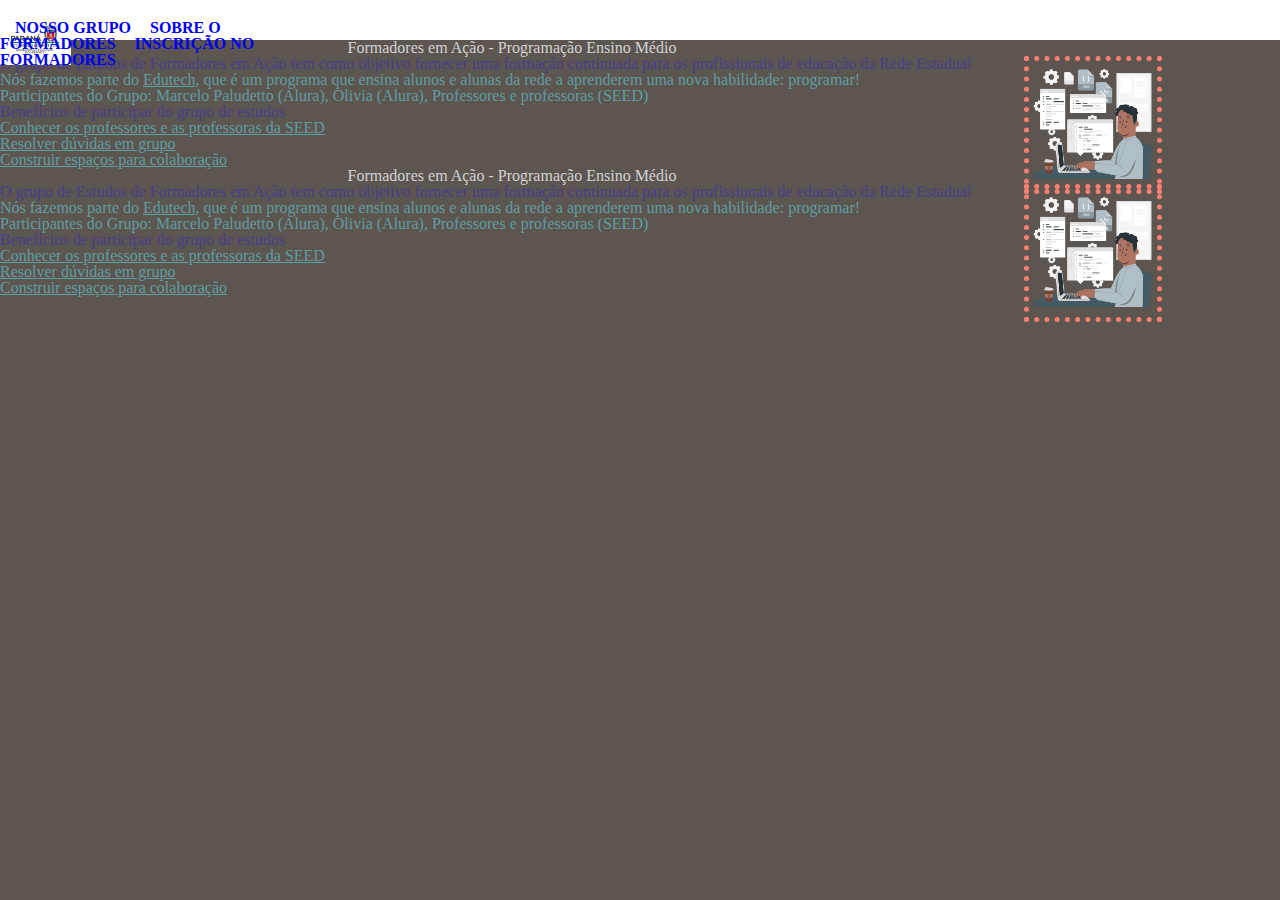
==== index.html @ d4cb0d26 "edit" ====
<!DOCTYPE html>
<html lang="pt" dir="ltr">
  <head>
    <meta charset="utf-8">
    <title>Nosso grupo</title>
    <link rel="stylesheet" href="reset.css">
    <link rel="stylesheet" href="style.css">
    
  </head>
  <body>
<header>
  <div class="menu">
      <img id="logo" src="logo seed.png"> 
       <nav>
        <ul>
          <li><a href="index.html">Nosso grupo</a></li>
          <li><a href="https://professor.escoladigital.pr.gov.br/formadores_acao">Sobre o Formadores</a></li>
          <li><a href="inscrição.html">Inscrição no Formadores</a></li>
        </ul>
       </nav>
    </div>
  </header>
      <div class="texto-principal" >
        <h1>Formadores em Ação - Programação Ensino Médio</h1>
        <img id="imagem-principal" src="coding-image.png">

        <h2>O grupo de <b>Estudos de Formadores em Ação</b> tem como objetivo fornecer uma formação
                continuada para os profissionais de educação da Rede Estadual</h2>
        <p>Nós fazemos parte do <u>Edutech</u>, que é um programa que ensina alunos e alunas da rede a
              aprenderem uma nova habilidade: programar!</p>
        <p>Participantes do Grupo: Marcelo Paludetto (Alura), Olivia (Alura), Professores e professoras (SEED)</p>
    </div>

  <div class="lista">
      <h2>Benefícios de participar do grupo de estudos</h2>
      <ul>
        <li class="itens">Conhecer os professores e as professoras da SEED</li>
        <li class="itens">Resolver dúvidas em grupo</li>
        <li class="itens">Construir espaços para colaboração</li>
      </ul>
  </div>
  <div class="texto-principal" >
    <h1>Formadores em Ação - Programação Ensino Médio</h1>
    <img id="imagem-principal" src="coding-image.png">

    <h2>O grupo de <b>Estudos de Formadores em Ação</b> tem como objetivo fornecer uma formação
            continuada para os profissionais de educação da Rede Estadual</h2>
    <p>Nós fazemos parte do <u>Edutech</u>, que é um programa que ensina alunos e alunas da rede a
          aprenderem uma nova habilidade: programar!</p>
    <p>Participantes do Grupo: Marcelo Paludetto (Alura), Olivia (Alura), Professores e professoras (SEED)</p>
</div>

<div class="lista">
  <h2>Benefícios de participar do grupo de estudos</h2>
  <ul>
    <li class="itens">Conhecer os professores e as professoras da SEED</li>
    <li class="itens">Resolver dúvidas em grupo</li>
    <li class="itens">Construir espaços para colaboração</li>
  </ul>
</div>
  
  </body>
</html>
---- style.css ----
body {
    background-color:#5c5550;
}
header {
    background: white;
    padding: 20px 0;
}
#logo { 
    width: 25%;
}
nav {
    position: absolute;
    top:0px;
    right: 0px;
}
nav li{ 
    display: inline;
    margin: 0 0 0 15px;
    }
nav a {
        text-decoration: none;
        text-transform: uppercase;
        font-weight: bold;
    }
.menu {position: absolute;
}
    .texto-principal {
    margin-right: 20%; 
}

h1 {
    color: #D3D3D3;
    text-align: center;
}
h2 {
    color: #483D8B;
}
p {
    color:  #5F9EA0;

}
#imagem-principal {
    width: 10%;
    margin-left: 80%;
    border: 5px dotted salmon;
    float: left;
    position: absolute;
}

.itens {
	color:  #5F9EA0;
	text-decoration: underline;
}
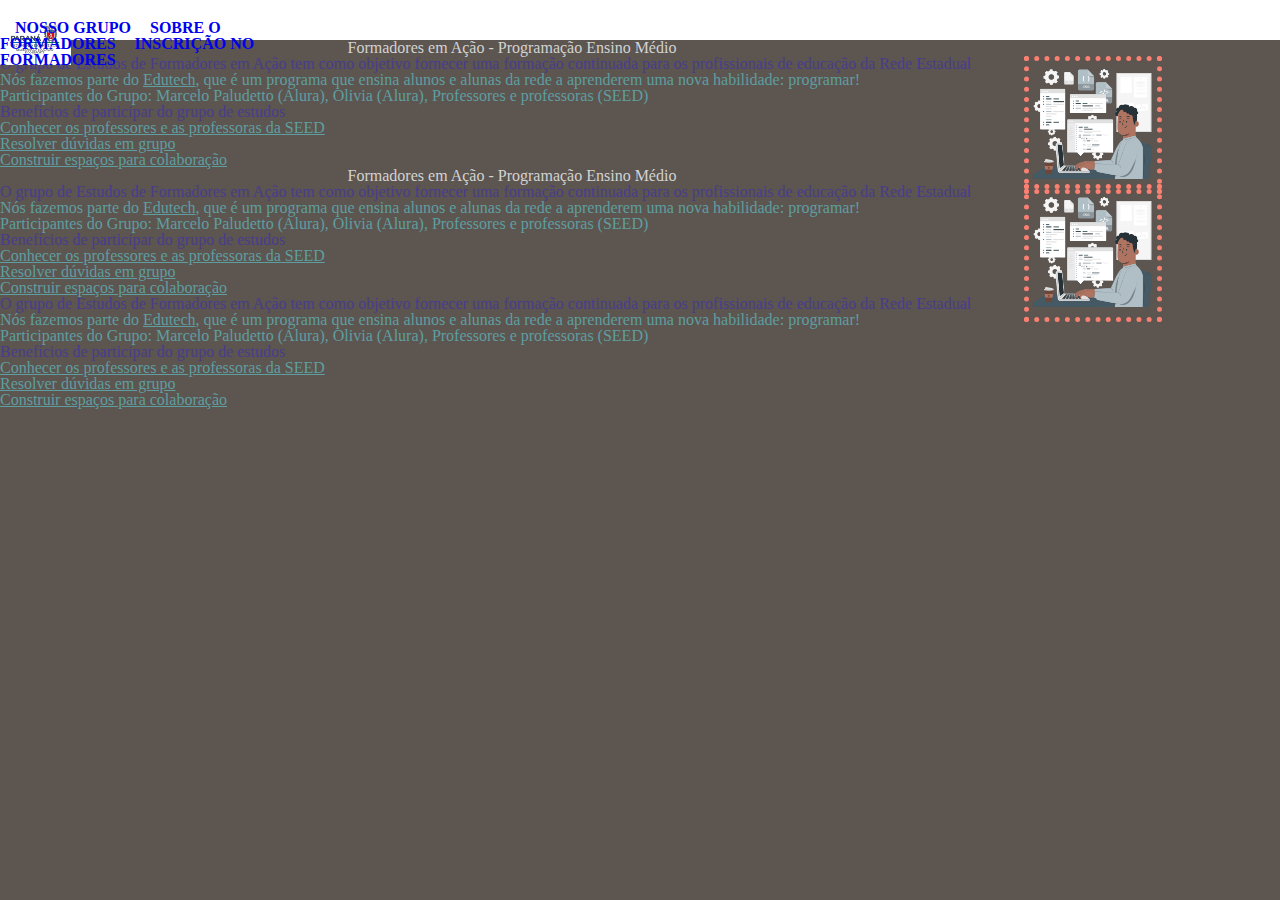
==== commit 1d71526c: "edit" ====
--- a/index.html
+++ b/index.html
@@ -58,6 +58,22 @@
     <li class="itens">Construir espaços para colaboração</li>
   </ul>
 </div>
+<h2>O grupo de <b>Estudos de Formadores em Ação</b> tem como objetivo fornecer uma formação
+  continuada para os profissionais de educação da Rede Estadual</h2>
+<p>Nós fazemos parte do <u>Edutech</u>, que é um programa que ensina alunos e alunas da rede a
+aprenderem uma nova habilidade: programar!</p>
+<p>Participantes do Grupo: Marcelo Paludetto (Alura), Olivia (Alura), Professores e professoras (SEED)</p>
+</div>
+
+<div class="lista">
+<h2>Benefícios de participar do grupo de estudos</h2>
+<ul>
+<li class="itens">Conhecer os professores e as professoras da SEED</li>
+<li class="itens">Resolver dúvidas em grupo</li>
+<li class="itens">Construir espaços para colaboração</li>
+</ul>
+</div>
+
   
   </body>
 </html>
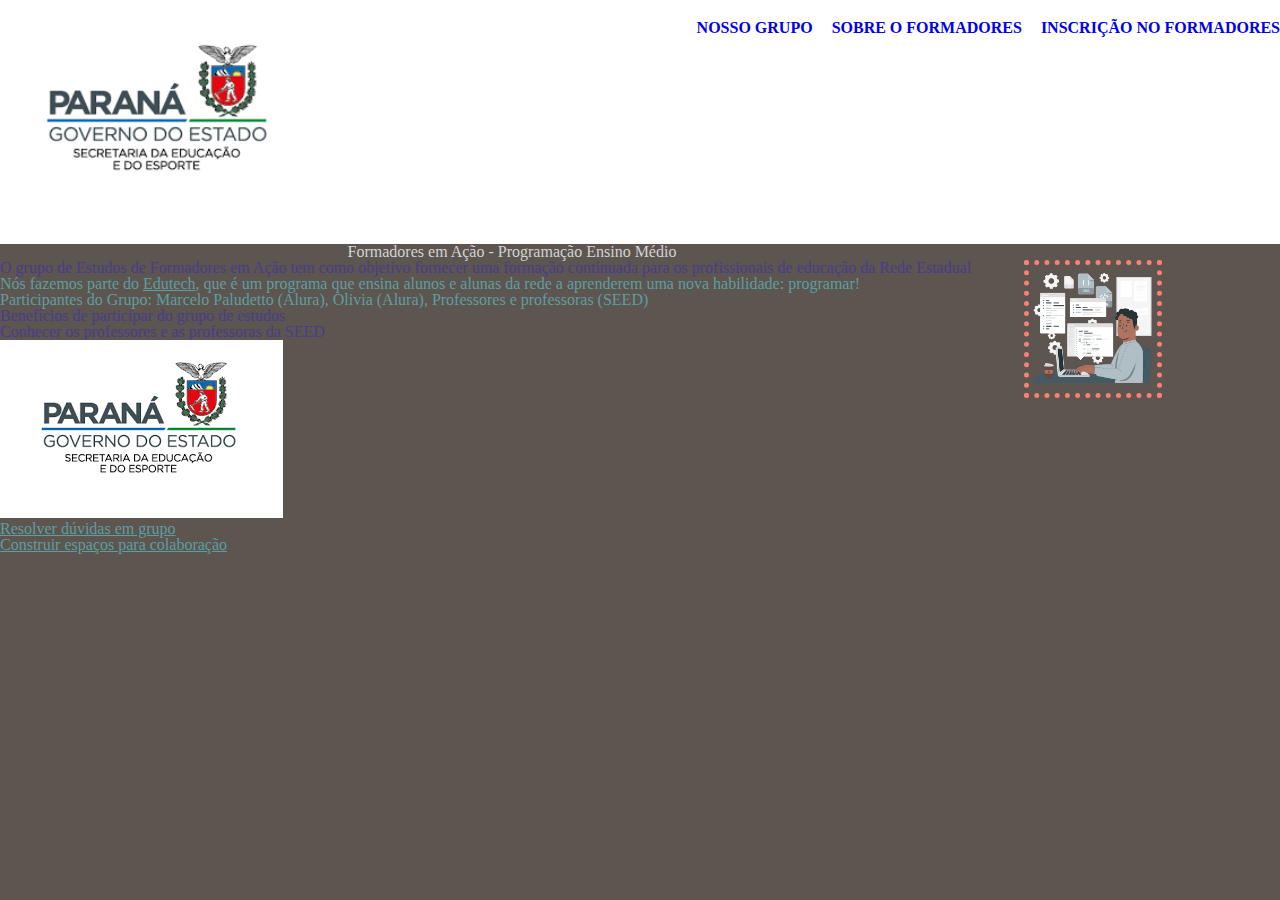
==== commit fd562514: "edit" ====
--- a/index.html
+++ b/index.html
@@ -20,7 +20,8 @@
        </nav>
     </div>
   </header>
-      <div class="texto-principal" >
+  <main>
+      <section class="texto-principal" >
         <h1>Formadores em Ação - Programação Ensino Médio</h1>
         <img id="imagem-principal" src="coding-image.png">
 
@@ -29,51 +30,19 @@
         <p>Nós fazemos parte do <u>Edutech</u>, que é um programa que ensina alunos e alunas da rede a
               aprenderem uma nova habilidade: programar!</p>
         <p>Participantes do Grupo: Marcelo Paludetto (Alura), Olivia (Alura), Professores e professoras (SEED)</p>
-    </div>
+        </section>
 
-  <div class="lista">
+  <section class="lista">
       <h2>Benefícios de participar do grupo de estudos</h2>
       <ul>
-        <li class="itens">Conhecer os professores e as professoras da SEED</li>
+        <li>
+          <h2>Conhecer os professores e as professoras da SEED</h2>
+          <img src="logo seed.png">
+        </li>
         <li class="itens">Resolver dúvidas em grupo</li>
         <li class="itens">Construir espaços para colaboração</li>
       </ul>
-  </div>
-  <div class="texto-principal" >
-    <h1>Formadores em Ação - Programação Ensino Médio</h1>
-    <img id="imagem-principal" src="coding-image.png">
-
-    <h2>O grupo de <b>Estudos de Formadores em Ação</b> tem como objetivo fornecer uma formação
-            continuada para os profissionais de educação da Rede Estadual</h2>
-    <p>Nós fazemos parte do <u>Edutech</u>, que é um programa que ensina alunos e alunas da rede a
-          aprenderem uma nova habilidade: programar!</p>
-    <p>Participantes do Grupo: Marcelo Paludetto (Alura), Olivia (Alura), Professores e professoras (SEED)</p>
-</div>
-
-<div class="lista">
-  <h2>Benefícios de participar do grupo de estudos</h2>
-  <ul>
-    <li class="itens">Conhecer os professores e as professoras da SEED</li>
-    <li class="itens">Resolver dúvidas em grupo</li>
-    <li class="itens">Construir espaços para colaboração</li>
-  </ul>
-</div>
-<h2>O grupo de <b>Estudos de Formadores em Ação</b> tem como objetivo fornecer uma formação
-  continuada para os profissionais de educação da Rede Estadual</h2>
-<p>Nós fazemos parte do <u>Edutech</u>, que é um programa que ensina alunos e alunas da rede a
-aprenderem uma nova habilidade: programar!</p>
-<p>Participantes do Grupo: Marcelo Paludetto (Alura), Olivia (Alura), Professores e professoras (SEED)</p>
-</div>
-
-<div class="lista">
-<h2>Benefícios de participar do grupo de estudos</h2>
-<ul>
-<li class="itens">Conhecer os professores e as professoras da SEED</li>
-<li class="itens">Resolver dúvidas em grupo</li>
-<li class="itens">Construir espaços para colaboração</li>
-</ul>
-</div>
-
-  
+  </section>
+</main>  
   </body>
 </html>
--- a/style.css
+++ b/style.css
@@ -22,7 +22,7 @@
         text-transform: uppercase;
         font-weight: bold;
     }
-.menu {position: absolute;
+.menu {position: relative;
 }
     .texto-principal {
     margin-right: 20%; 
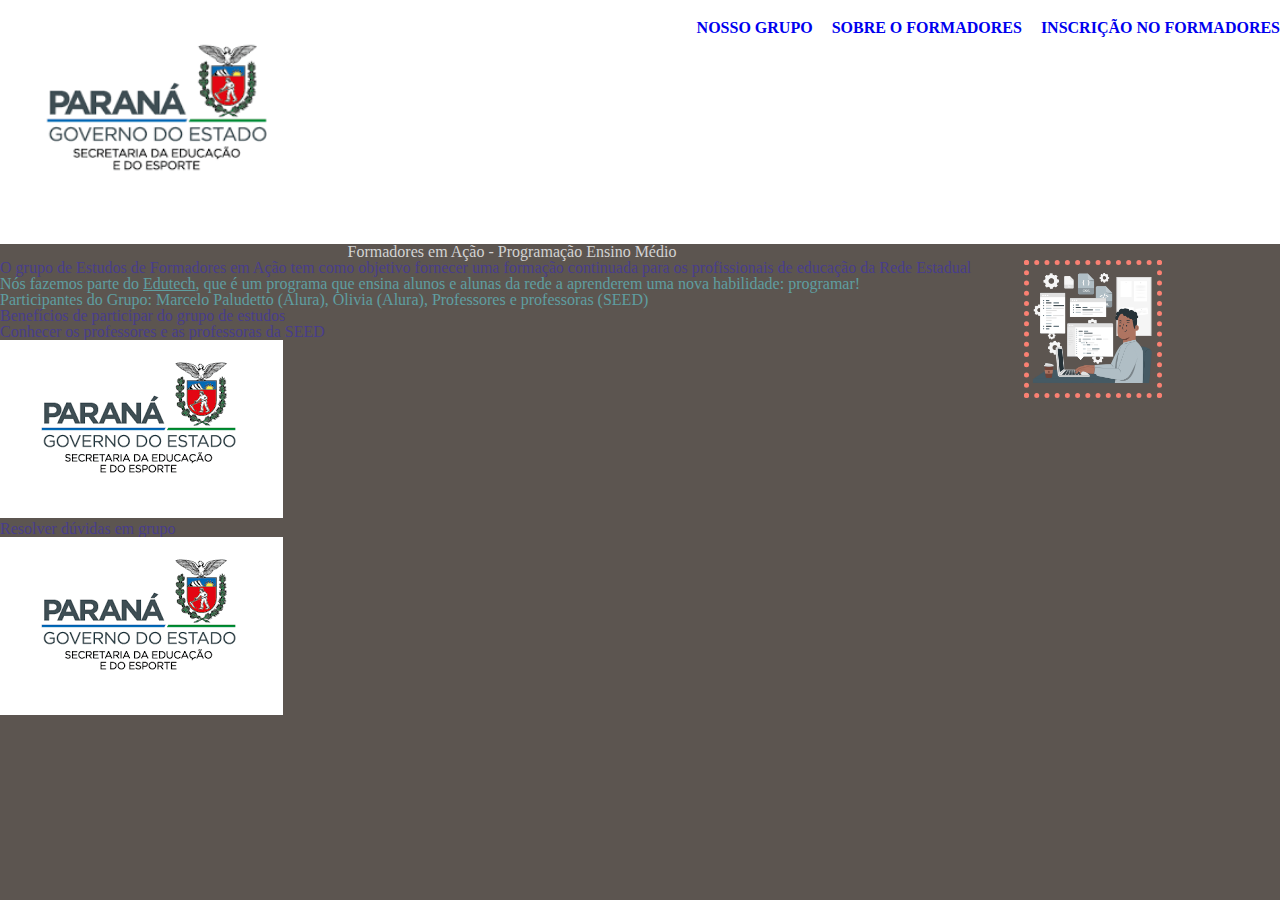
==== commit 7856b3c1: "edit" ====
--- a/index.html
+++ b/index.html
@@ -39,8 +39,11 @@
           <h2>Conhecer os professores e as professoras da SEED</h2>
           <img src="logo seed.png">
         </li>
-        <li class="itens">Resolver dúvidas em grupo</li>
-        <li class="itens">Construir espaços para colaboração</li>
+        <li>
+          <h2>Resolver dúvidas em grupo</h2>
+          <img src="logo seed.png">
+        </li>
+        
       </ul>
   </section>
 </main>  
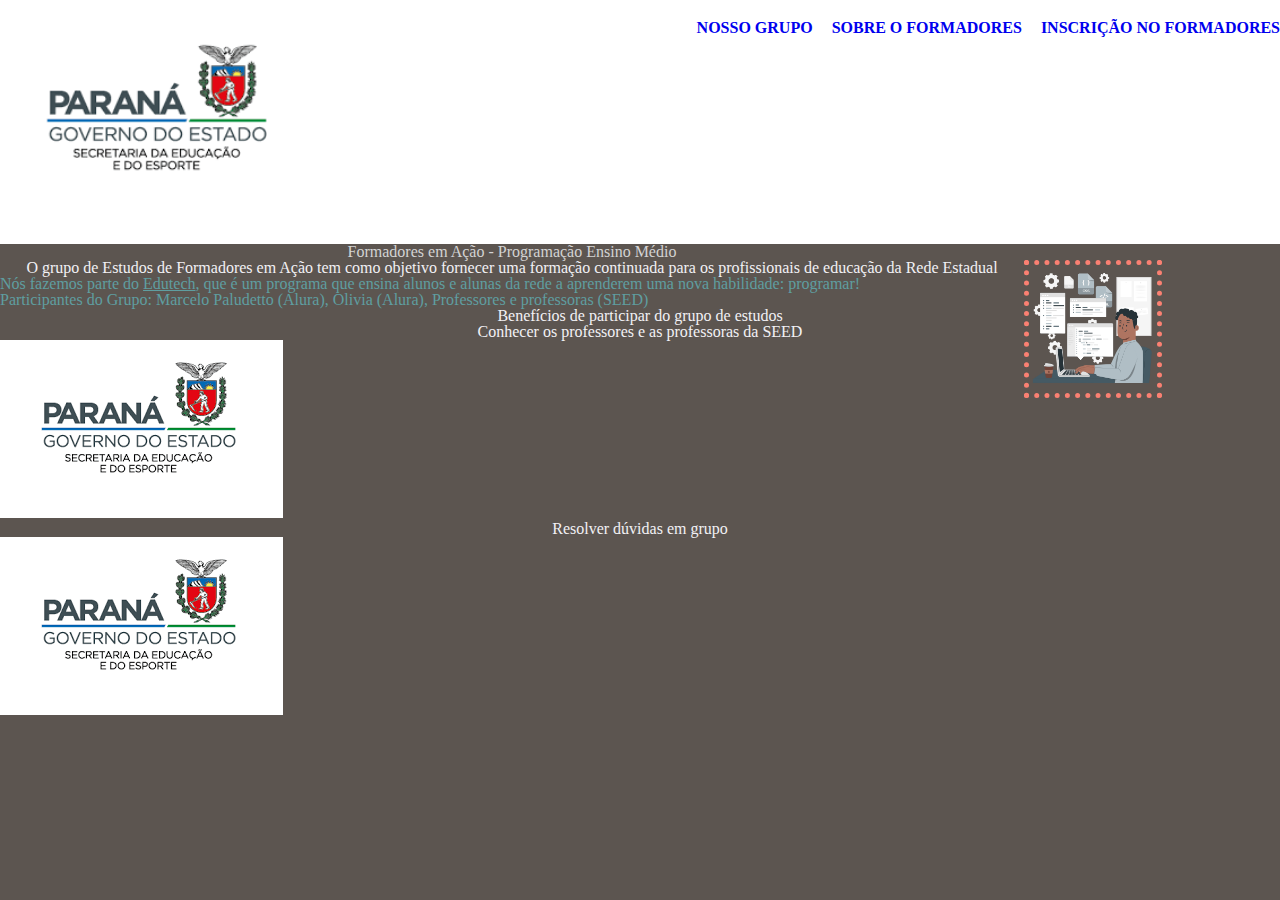
==== commit b3b50948: "alinhamento" ====
--- a/index.html
+++ b/index.html
@@ -34,7 +34,7 @@
 
   <section class="lista">
       <h2>Benefícios de participar do grupo de estudos</h2>
-      <ul>
+      <ul class="principal">
         <li>
           <h2>Conhecer os professores e as professoras da SEED</h2>
           <img src="logo seed.png">
--- a/style.css
+++ b/style.css
@@ -32,8 +32,8 @@
     color: #D3D3D3;
     text-align: center;
 }
-h2 {
-    color: #483D8B;
+h2 { text-align: center;
+    color: #f2f1f5;
 }
 p {
     color:  #5F9EA0;
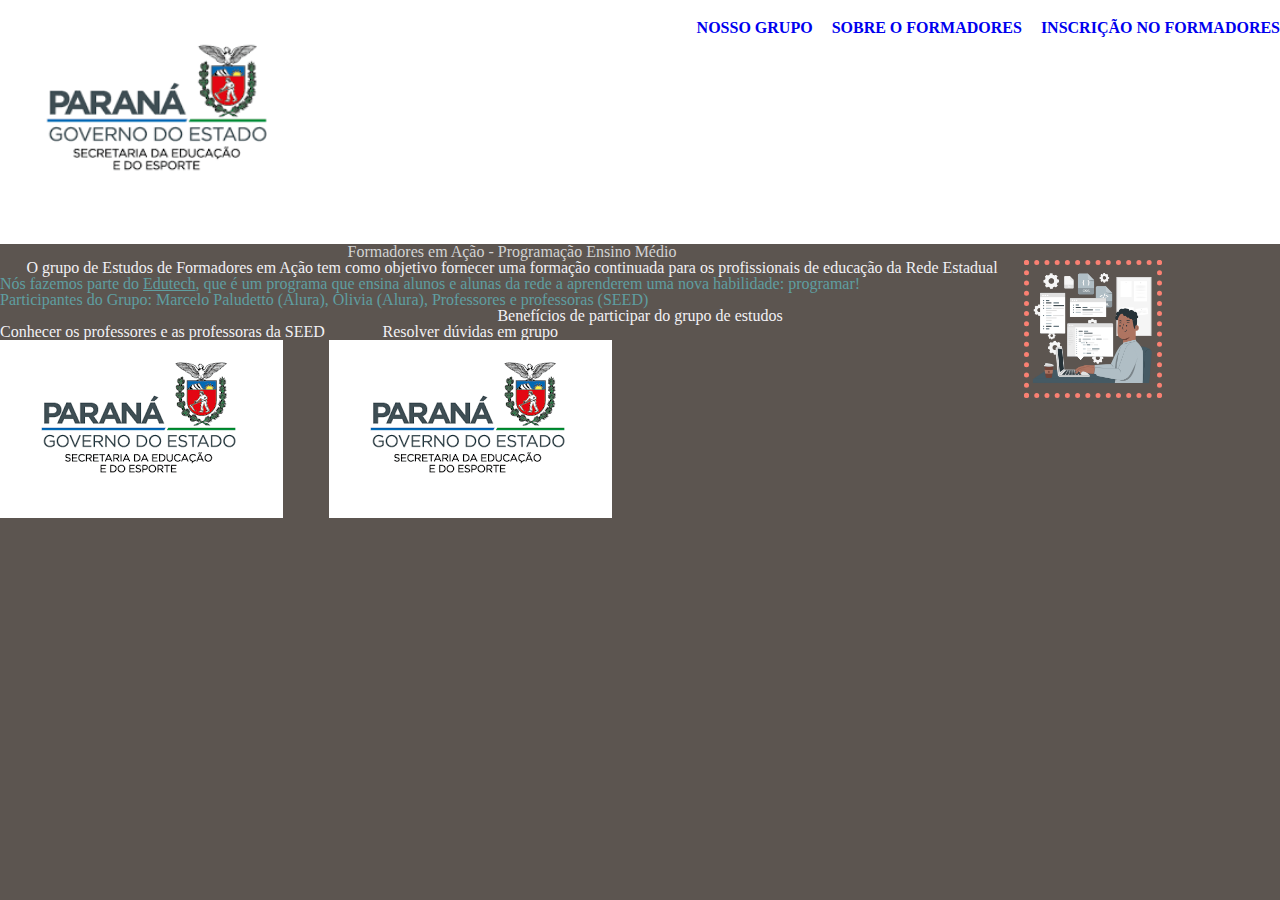
==== commit c8b1e0d1: "edit" ====
--- a/index.html
+++ b/index.html
@@ -32,7 +32,7 @@
         <p>Participantes do Grupo: Marcelo Paludetto (Alura), Olivia (Alura), Professores e professoras (SEED)</p>
         </section>
 
-  <section class="lista">
+  <section>
       <h2>Benefícios de participar do grupo de estudos</h2>
       <ul class="principal">
         <li>
--- a/style.css
+++ b/style.css
@@ -47,7 +47,6 @@
     position: absolute;
 }
 
-.itens {
-	color:  #5F9EA0;
-	text-decoration: underline;
+.principal li {
+    display: inline-block;
 }
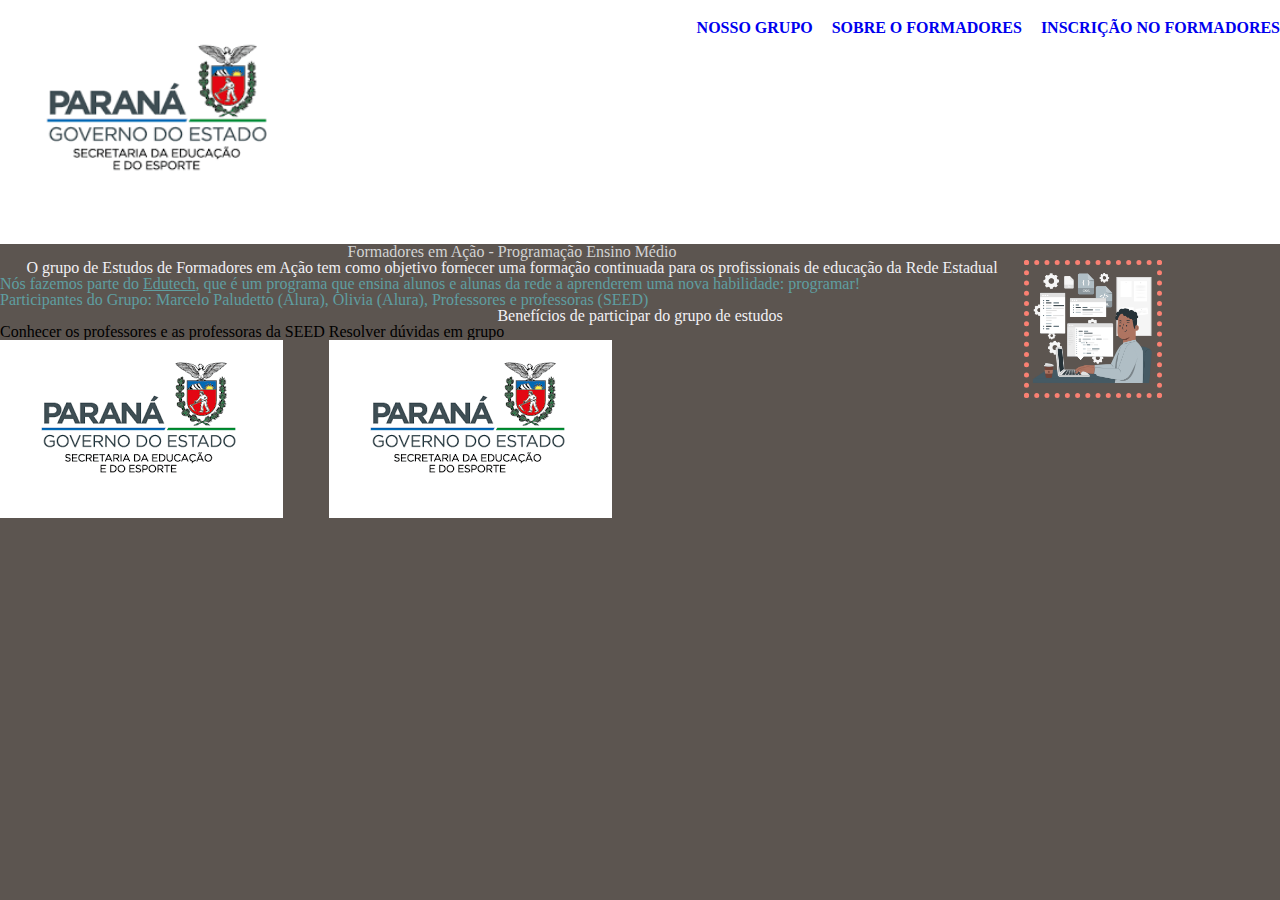
==== commit 07705ff4: "edit" ====
--- a/index.html
+++ b/index.html
@@ -36,11 +36,11 @@
       <h2>Benefícios de participar do grupo de estudos</h2>
       <ul class="principal">
         <li>
-          <h2>Conhecer os professores e as professoras da SEED</h2>
+          <h3>Conhecer os professores e as professoras da SEED</h3>
           <img src="logo seed.png">
         </li>
         <li>
-          <h2>Resolver dúvidas em grupo</h2>
+          <h3>Resolver dúvidas em grupo</h3>
           <img src="logo seed.png">
         </li>
         
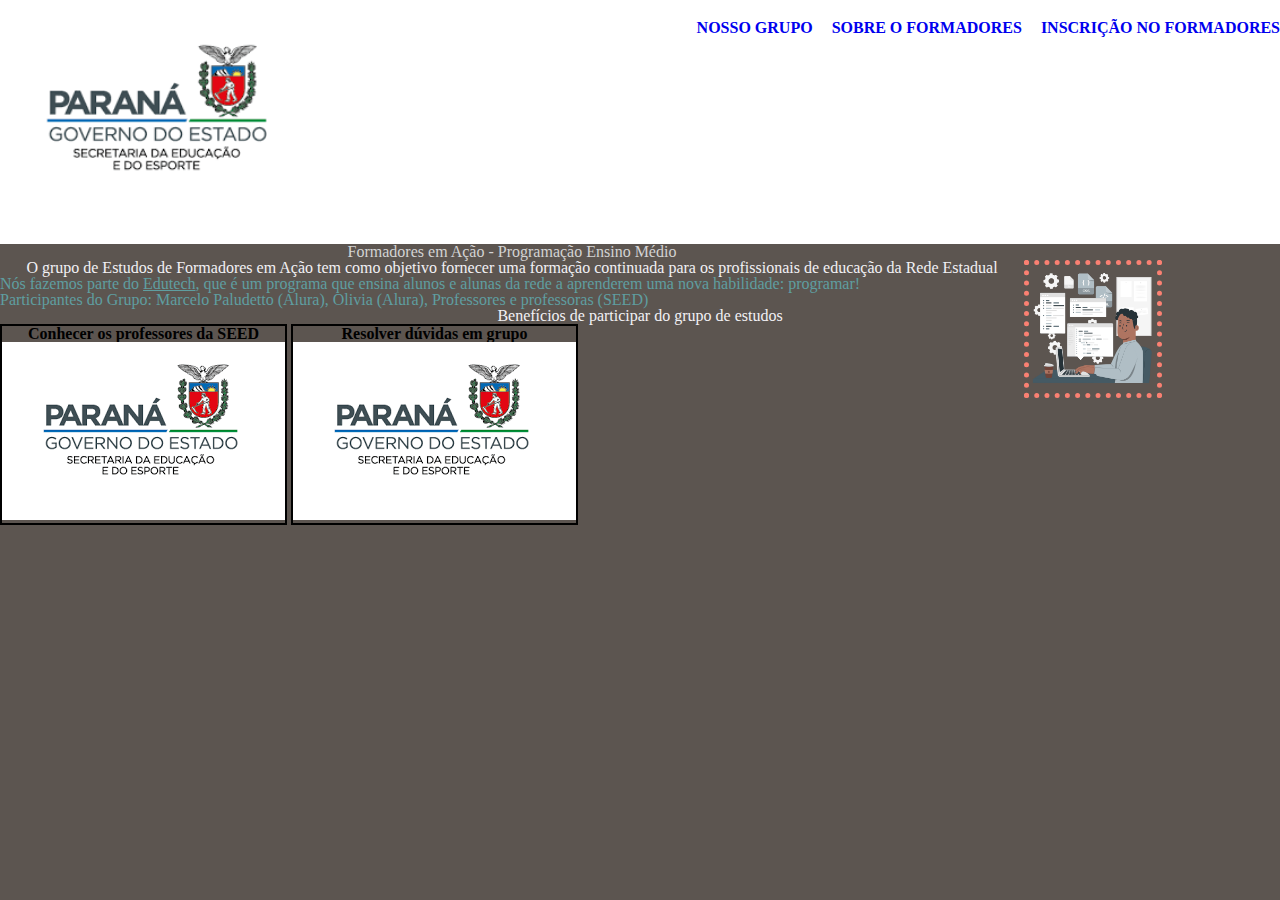
==== commit 74a5ddcb: "edit" ====
--- a/index.html
+++ b/index.html
@@ -36,7 +36,7 @@
       <h2>Benefícios de participar do grupo de estudos</h2>
       <ul class="principal">
         <li>
-          <h3>Conhecer os professores e as professoras da SEED</h3>
+          <h3>Conhecer os professores da SEED</h3>
           <img src="logo seed.png">
         </li>
         <li>
--- a/style.css
+++ b/style.css
@@ -49,4 +49,7 @@
 
 .principal li {
     display: inline-block;
+    border: 2px solid black;
 }
+.principal h3 { text-align: center;
+font-weight: bolder;}